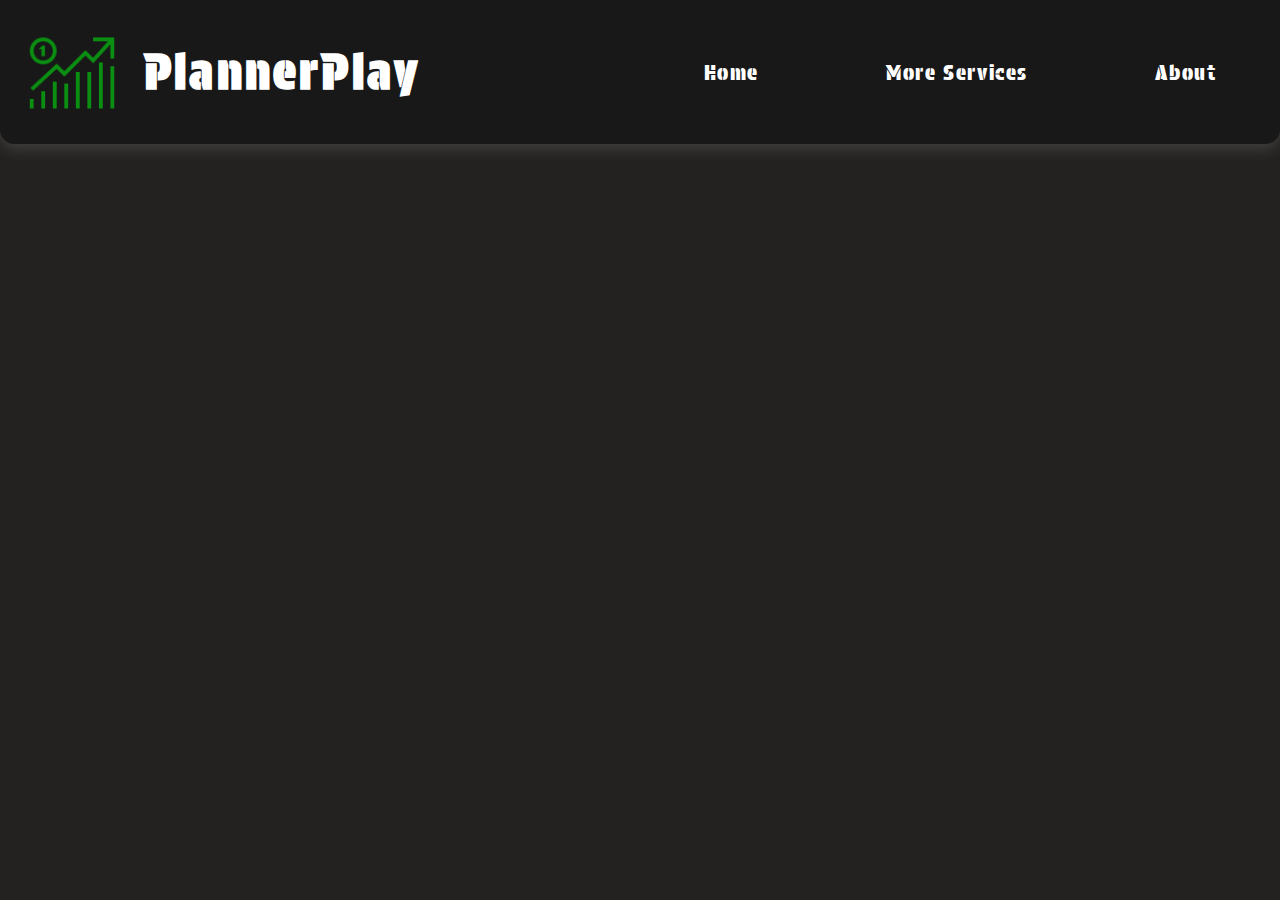
==== about.html @ 9cd61e90 "Feat: Add um novo sistema de registro de funcionários e uma melhora na parte visual" ====
<!DOCTYPE html>
<html lang="pt-br">
  <head>
    <meta charset="UTF-8" />
    <meta name="viewport" content="width=device-width, initial-scale=1.0" />
    <link rel="preconnect" href="https://fonts.googleapis.com" />
    <link rel="preconnect" href="https://fonts.gstatic.com" crossorigin />
    <link
      href="https://fonts.googleapis.com/css2?family=Protest+Guerrilla&display=swap"
      rel="stylesheet"
    />
    <link rel="stylesheet" href="style.css" />
    <title>About</title>
  </head>
  <body>
    <main class="container">
      <nav>
        <div class="title">
          <img src="./img/iconmain.png" alt="iconmain" />
          <h1>PlannerPlay</h1>
        </div>

        <div class="link">
          <a href="index.html">Home</a>
          <a href="moreservices.html">More Services</a>
          <a href="about.html">About</a>
        </div>
      </nav>
    </main>
  </body>
</html>
---- style.css ----
* {
  box-sizing: border-box;
  padding: 0;
  margin: 0;
}

body {
  background-color: rgb(36, 33, 33);
}

nav {
  display: flex;
  justify-content: space-between;
  width: 100%;
  background-color: #181818;
  box-shadow: rgba(169, 182, 169, 0.226) 0px 5px 15px;
  border-radius: 0rem 0rem 0.9rem 0.9em;
  margin-bottom: 5rem;
}

.title {
  width: 50%;
  display: flex;
  align-items: center;
  padding: 1.5rem;
  font-family: "Protest Guerrilla", sans-serif;
  font-size: 1.5rem;
  letter-spacing: 0.2rem;
  color: #fff;
}

.title img {
  width: 6rem;
  height: 6rem;
  margin-right: 1.5rem;
}

.link {
  width: 50%;
  display: flex;
  justify-content: space-around;
  align-items: center;
}

.link a {
  text-decoration: none;
  font-family: "Protest Guerrilla", sans-serif;
  color: #fff;
  font-size: 1.3rem;
  letter-spacing: 0.1rem;
}

.container {
  display: flex;
  justify-content: center;
  align-items: center;
  flex-direction: column;
}
.infoHome {
  width: 70%;
  border-radius: 1.5rem;
}

.infoHome img {
  width: 100%;
  border-radius: 1.5rem;
}

.downloadPlanilha {
  width: 70%;
  display: flex;
  justify-content: center;
  flex-direction: column;
  margin: 2rem;
  padding: 2rem;
  border-radius: 1.5rem;
  background-color: #181818;
}

.downloadPlanilha h2 {
  font-family: "Protest Guerrilla", sans-serif;
  color: #fff;
  font-size: 1.5rem;
  letter-spacing: 0.2rem;
  margin-bottom: 1.5rem;
}

.downloadPlanilha p {
  font-family: "Ubuntu", sans-serif;
  font-size: 1.2rem;
  font-weight: 400;
  margin: 0.2rem;
  color: #ffde59;
}

.botaoDownload {
  display: flex;
  justify-content: center;
  flex-direction: column;
  align-items: center;
  font-family: "Ubuntu", sans-serif;
}

.botaoDownload h3 {
  margin: 1rem 0rem 1rem 0rem;
  color: #fff;
  font-size: 1.5rem;
  letter-spacing: 0.1rem;
}

.botaoDownload a {
  text-decoration: none;
}

.buttonRendimento {
  background-color: #174902;
  font-family: "Ubuntu", sans-serif;
  border-radius: 8px;
  border-style: none;
  box-sizing: border-box;
  color: #ffffff;
  cursor: pointer;
  display: inline-block;
  font-size: 14px;
  font-weight: 500;
  height: 40px;
  line-height: 20px;
  list-style: none;
  margin: 0;
  outline: none;
  padding: 10px 16px;
  position: relative;
  text-align: center;
  text-decoration: none;
  transition: color 100ms;
  vertical-align: baseline;
  user-select: none;
  -webkit-user-select: none;
  touch-action: manipulation;
}

.buttonRendimento:hover,
.buttonRendimento:focus {
  background-color: #298901;
}

.buttonRendimento a {
  color: #fff;
}

.content {
  margin: 3rem;
  display: flex;
  justify-content: center;
  flex-direction: column;
  background-color: #333333;
  border-radius: 0.5rem;
  box-shadow: rgba(169, 182, 169, 0.226) 0px 5px 15px;
}

.content input {
  border-radius: 0.5rem;
}

.content table {
  border-radius: 0.5rem;
  color: #fff;
  width: 60rem;
}

.content tbody {
  color: yellow;
}

.result {
  margin-top: 2rem;
  display: flex;
  justify-content: center;
  flex-direction: column;
  width: 30rem;
  height: 100%;
  background-color: #333333;
  border-radius: 0.5rem;
  box-shadow: rgba(169, 182, 169, 0.226) 0px 5px 15px;
}

.result h2 {
  display: flex;
  justify-content: center;
  color: #fff;
}

#employeePerformance {
  display: flex;
  flex-direction: column;
  justify-content: center;
  align-items: center;
  width: 100%;
  padding: 0.3rem;
  color: yellow;
}

#employeePerformance p {
  font-size: 1.2rem;
}

footer {
  margin-top: 4rem;
  background-image: url(img/imgFooter.png);
  background-repeat: no-repeat;
  background-size: cover;
  border-radius: 0.9rem 0.9rem 0rem 0rem;
  width: 100%;
  height: 10rem;
}
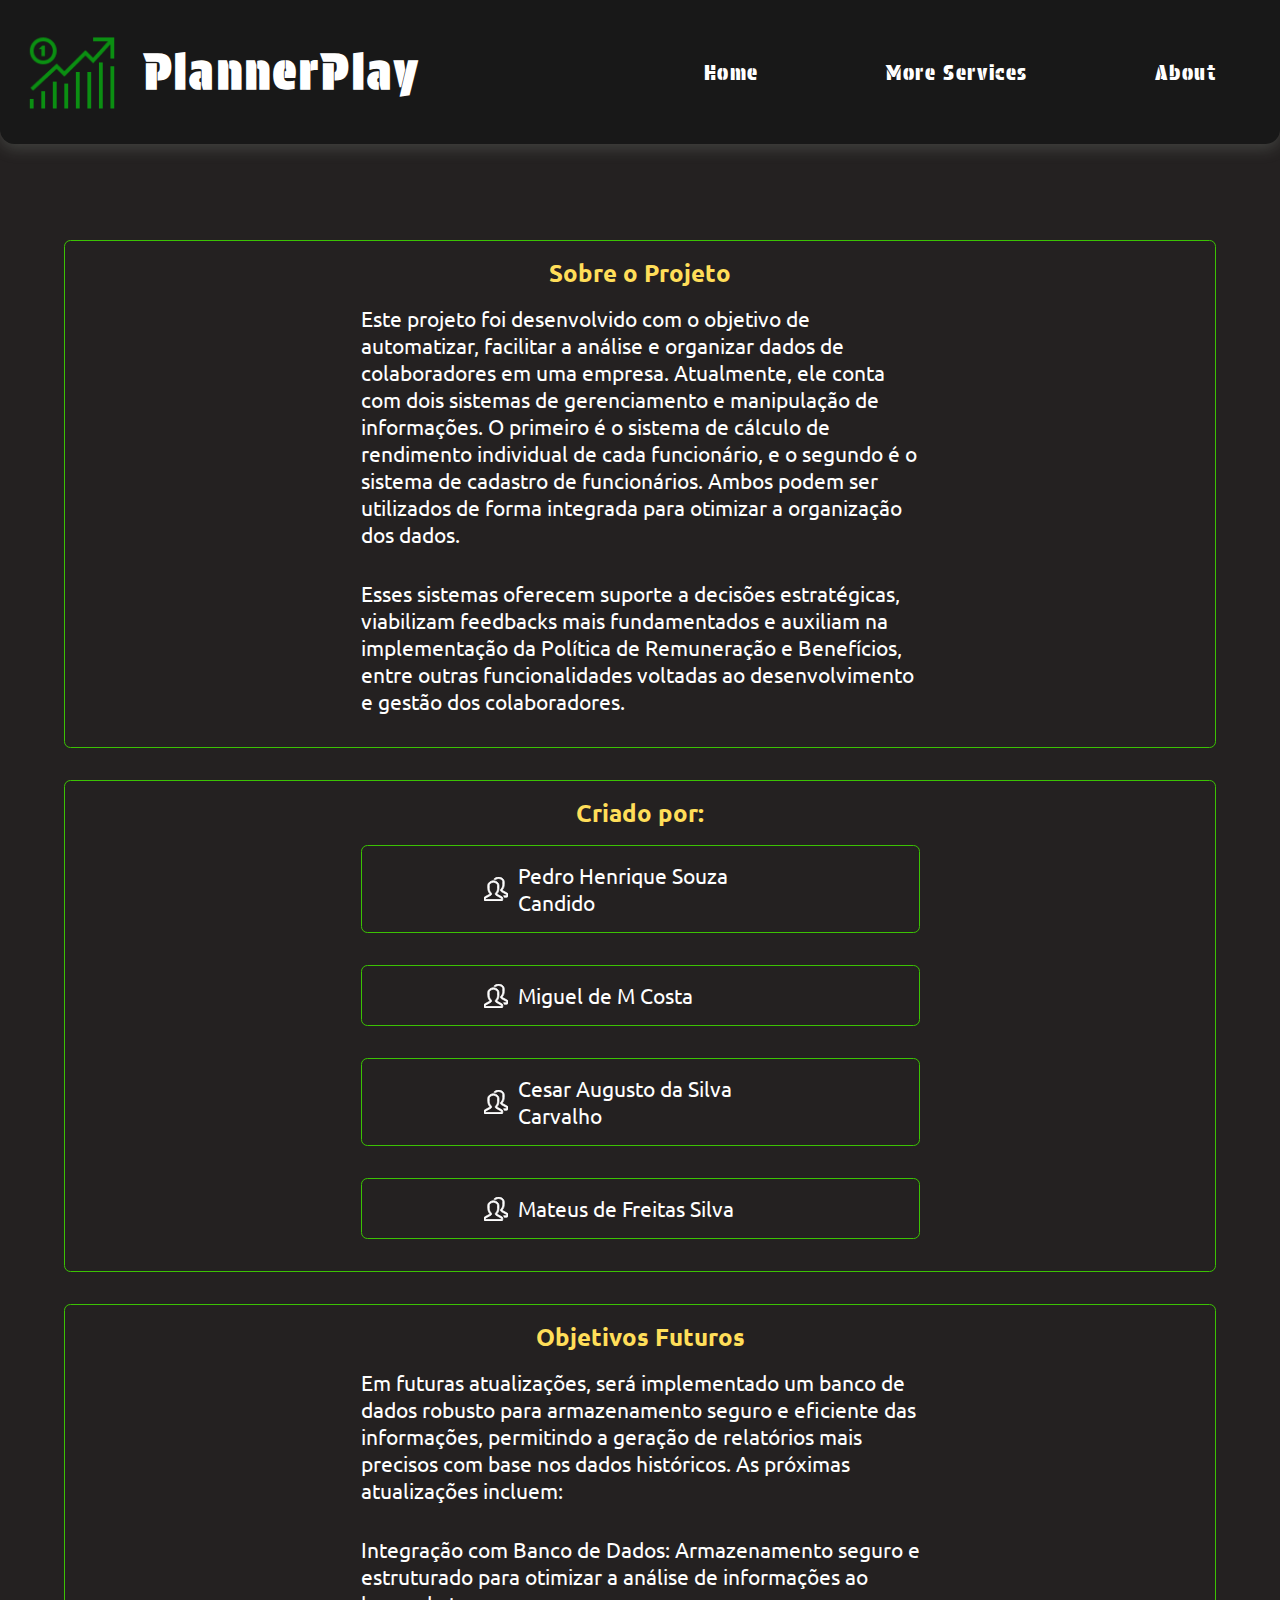
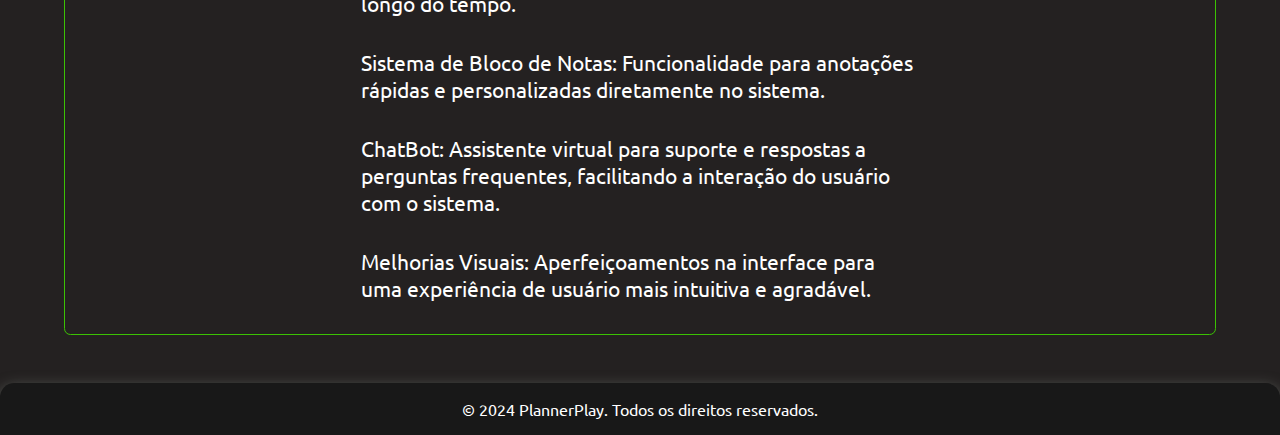
==== commit dfcbad10: "feat: Sobre finalizado" ====
--- a/about.html
+++ b/about.html
@@ -3,17 +3,20 @@
   <head>
     <meta charset="UTF-8" />
     <meta name="viewport" content="width=device-width, initial-scale=1.0" />
+
     <link rel="preconnect" href="https://fonts.googleapis.com" />
     <link rel="preconnect" href="https://fonts.gstatic.com" crossorigin />
     <link
-      href="https://fonts.googleapis.com/css2?family=Protest+Guerrilla&display=swap"
+      href="https://fonts.googleapis.com/css2?family=Protest+Guerrilla&family=Ubuntu:ital,wght@0,300;0,400;0,500;0,700;1,300;1,400;1,500;1,700&display=swap"
       rel="stylesheet"
     />
-    <link rel="stylesheet" href="style.css" />
+
+    <link rel="shortcut icon" href="img/favicon.png" type="image/x-icon" />
+    <link rel="stylesheet" href="styleAbout.css" />
     <title>About</title>
   </head>
   <body>
-    <main class="container">
+    <header>
       <nav>
         <div class="title">
           <img src="./img/iconmain.png" alt="iconmain" />
@@ -26,6 +29,87 @@
           <a href="about.html">About</a>
         </div>
       </nav>
+    </header>
+    <main>
+      <section class="infoSistem">
+        <div class="sobreProjeto">
+          <h1>Sobre o Projeto</h1>
+
+          <p>
+            Este projeto foi desenvolvido com o objetivo de automatizar,
+            facilitar a análise e organizar dados de colaboradores em uma
+            empresa. Atualmente, ele conta com dois sistemas de gerenciamento e
+            manipulação de informações. O primeiro é o sistema de cálculo de
+            rendimento individual de cada funcionário, e o segundo é o sistema
+            de cadastro de funcionários. Ambos podem ser utilizados de forma
+            integrada para otimizar a organização dos dados.
+          </p>
+
+          <p>
+            Esses sistemas oferecem suporte a decisões estratégicas, viabilizam
+            feedbacks mais fundamentados e auxiliam na implementação da Política
+            de Remuneração e Benefícios, entre outras funcionalidades voltadas
+            ao desenvolvimento e gestão dos colaboradores.
+          </p>
+        </div>
+
+        <div class="creators">
+          <h2>Criado por:</h2>
+          <div class="names">
+            <img src="img/iconPeople.svg" alt="" />
+            <p>Pedro Henrique Souza Candido</p>
+          </div>
+
+          <div class="names">
+            <img src="img/iconPeople.svg" alt="" />
+            <p>Miguel de M Costa</p>
+          </div>
+
+          <div class="names">
+            <img src="img/iconPeople.svg" alt="" />
+            <p>Cesar Augusto da Silva Carvalho</p>
+          </div>
+
+          <div class="names">
+            <img src="img/iconPeople.svg" alt="" />
+            <p>Mateus de Freitas Silva</p>
+          </div>
+        </div>
+
+        <div class="sobreProjeto">
+          <h1>Objetivos Futuros</h1>
+          <p>
+            Em futuras atualizações, será implementado um banco de dados robusto
+            para armazenamento seguro e eficiente das informações, permitindo a
+            geração de relatórios mais precisos com base nos dados históricos.
+            As próximas atualizações incluem:
+          </p>
+
+          <p>
+            Integração com Banco de Dados: Armazenamento seguro e estruturado
+            para otimizar a análise de informações ao longo do tempo.
+          </p>
+
+          <p>
+            Sistema de Bloco de Notas: Funcionalidade para anotações rápidas e
+            personalizadas diretamente no sistema.
+          </p>
+
+          <p>
+            ChatBot: Assistente virtual para suporte e respostas a perguntas
+            frequentes, facilitando a interação do usuário com o sistema.
+          </p>
+
+          <p>
+            Melhorias Visuais: Aperfeiçoamentos na interface para uma
+            experiência de usuário mais intuitiva e agradável.
+          </p>
+        </div>
+      </section>
+
+      <footer>
+        <p>© 2024 PlannerPlay. Todos os direitos reservados.</p>
+      </footer>
     </main>
   </body>
 </html>
--- a/styleAbout.css
+++ b/styleAbout.css
@@ -0,0 +1,129 @@
+* {
+  padding: 0;
+  margin: 0;
+  box-sizing: border-box;
+}
+
+body {
+  background-color: rgb(36, 33, 33);
+  font-family: "Ubuntu", sans-serif;
+}
+
+nav {
+  display: flex;
+  justify-content: space-between;
+  width: 100%;
+  background-color: #181818;
+  box-shadow: rgba(169, 182, 169, 0.226) 0px 5px 15px;
+  border-radius: 0rem 0rem 0.9rem 0.9em;
+  margin-bottom: 5rem;
+}
+
+.title {
+  width: 50%;
+  display: flex;
+  align-items: center;
+  padding: 1.5rem;
+  font-family: "Protest Guerrilla", sans-serif;
+  font-size: 1.5rem;
+  letter-spacing: 0.2rem;
+  color: #fff;
+}
+
+.title img {
+  width: 6rem;
+  height: 6rem;
+  margin-right: 1.5rem;
+}
+
+.link {
+  width: 50%;
+  display: flex;
+  justify-content: space-around;
+  align-items: center;
+}
+
+.link a {
+  text-decoration: none;
+  font-family: "Protest Guerrilla", sans-serif;
+  color: #fff;
+  font-size: 1.3rem;
+  letter-spacing: 0.1rem;
+}
+
+.infoSistem {
+  display: flex;
+  justify-content: center;
+  align-items: center;
+  flex-direction: column;
+}
+
+.sobreProjeto {
+  width: 90%;
+  display: flex;
+  justify-content: center;
+  align-items: center;
+  flex-direction: column;
+  border: 0.6px solid #3bc203;
+  padding: 1rem;
+  margin: 1rem 0rem 1rem 0rem;
+  border-radius: 0.4rem;
+}
+
+.infoSistem h1 {
+  font-weight: 700;
+  font-size: 1.5rem;
+  word-break: break-all;
+  color: #ffde59;
+}
+
+.infoSistem p {
+  color: #fff;
+  font-size: 1.3rem;
+  width: 50%;
+  margin: 1rem 0rem 1rem 0rem;
+}
+
+.creators {
+  width: 90%;
+  display: flex;
+  flex-direction: column;
+  justify-content: center;
+  align-items: center;
+  margin: 1rem;
+  padding: 1rem;
+  border: 0.6px solid #3bc203;
+  border-radius: 0.4rem;
+}
+
+.creators h2 {
+  color: #ffde59;
+}
+
+.names {
+  width: 50%;
+  display: flex;
+  justify-content: center;
+  align-items: center;
+  border: 0.6px solid #3bc203;
+  border-radius: 0.4rem;
+  margin: 1rem 0rem 1rem 0rem;
+  color: #fff;
+}
+
+.names img {
+  width: 1.5rem;
+  height: 1.5rem;
+  margin: 0rem 0.6rem 0rem 0rem;
+}
+
+footer {
+  box-shadow: rgba(169, 182, 169, 0.5) 0px 5px 15px;
+  border-radius: 0.9rem 0.9rem 0rem 0em;
+  background-color: #181818;
+  display: flex;
+  justify-content: center;
+  color: #fff;
+  padding: 1rem;
+  margin-top: 2rem;
+}
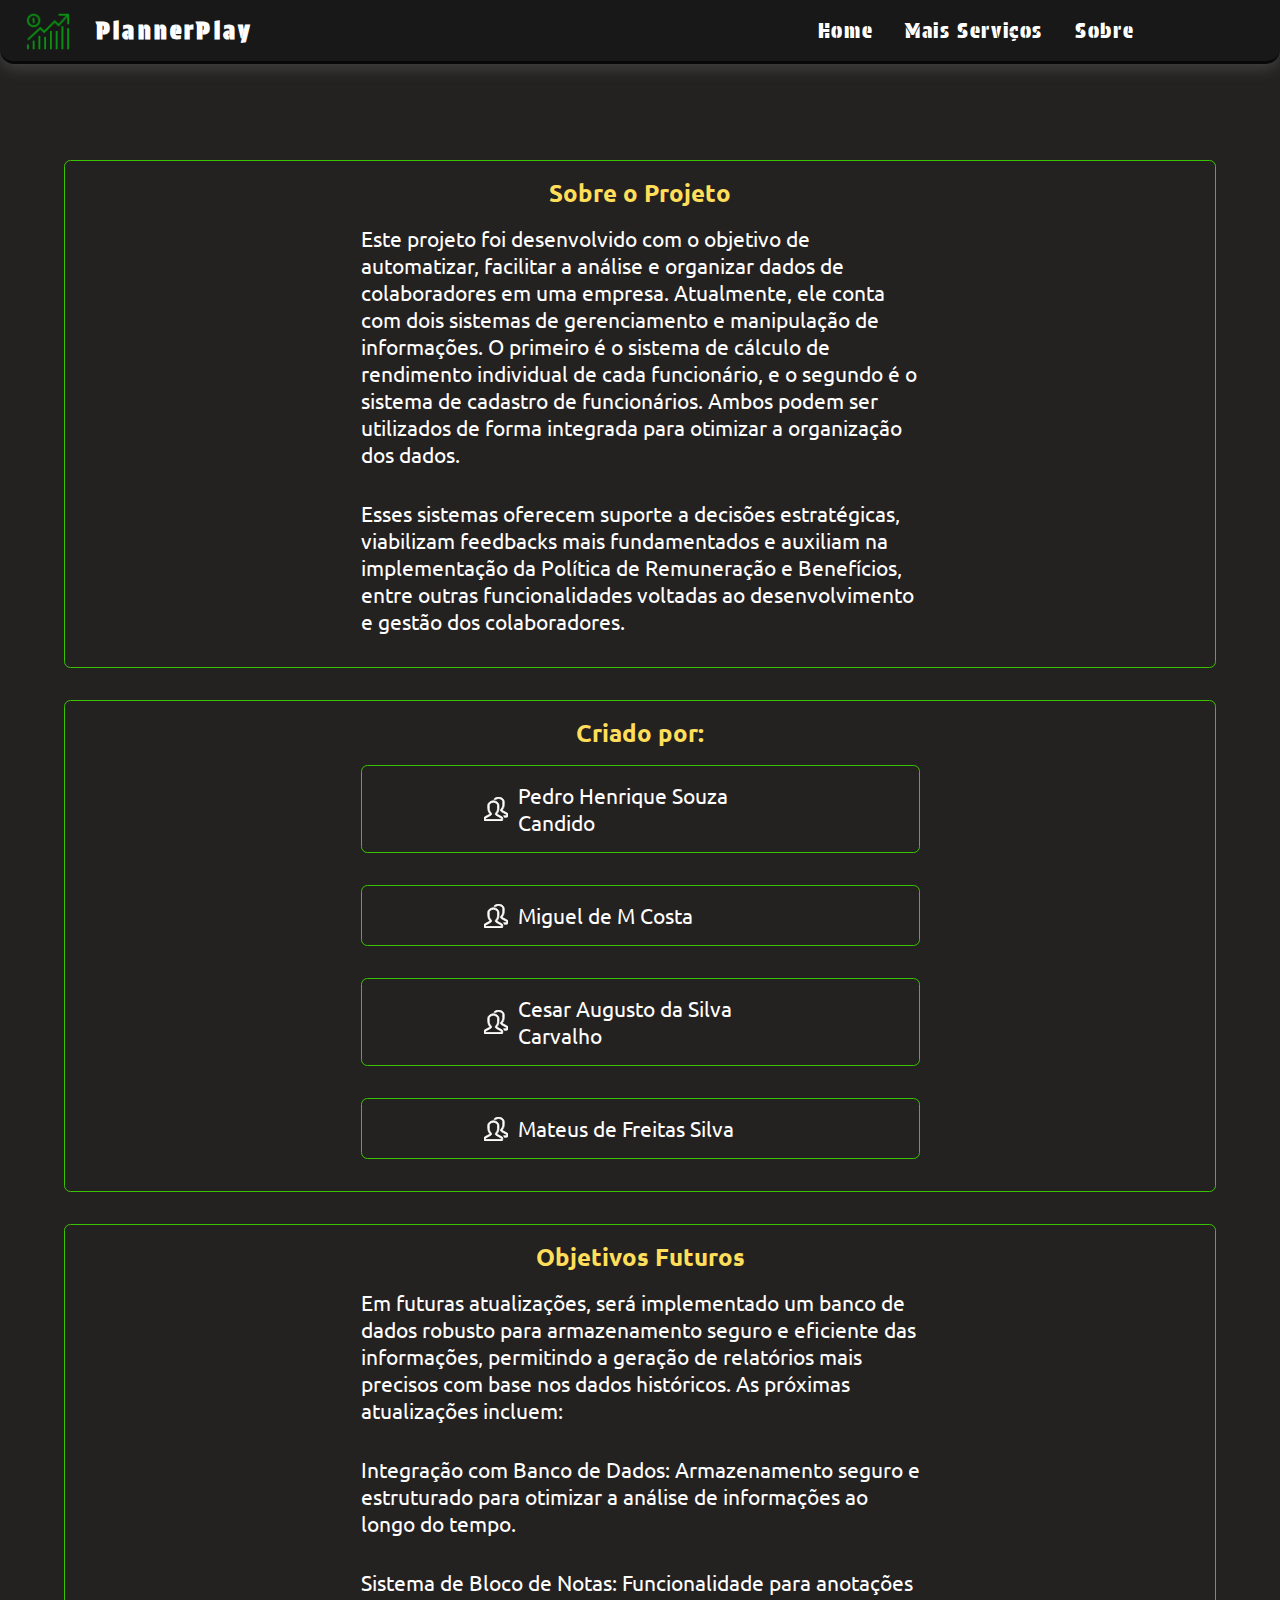
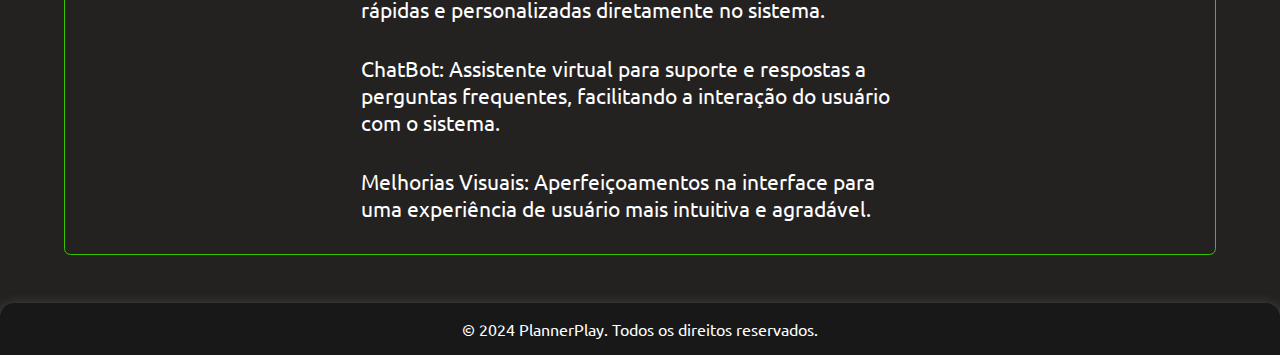
==== commit 484f6426: "feat: add a menu hamburguer" ====
--- a/about.html
+++ b/about.html
@@ -2,7 +2,10 @@
 <html lang="pt-br">
   <head>
     <meta charset="UTF-8" />
-    <meta name="viewport" content="width=device-width, initial-scale=1.0" />
+    <meta
+      name="viewport"
+      content="width=device-width, initial-scale=1.0, maximum-scale=1.0, user-scalable=no"
+    />
 
     <link rel="preconnect" href="https://fonts.googleapis.com" />
     <link rel="preconnect" href="https://fonts.gstatic.com" crossorigin />
@@ -17,17 +20,22 @@
   </head>
   <body>
     <header>
-      <nav>
-        <div class="title">
-          <img src="./img/iconmain.png" alt="iconmain" />
-          <h1>PlannerPlay</h1>
+      <div class="title">
+        <img src="./img/iconmain.png" alt="iconmain" />
+        <h1>PlannerPlay</h1>
+      </div>
+
+      <nav class="link">
+        <div class="mobile-menu">
+          <div class="line1"></div>
+          <div class="line2"></div>
+          <div class="line3"></div>
         </div>
-
-        <div class="link">
-          <a href="index.html">Home</a>
-          <a href="moreservices.html">More Services</a>
-          <a href="about.html">About</a>
-        </div>
+        <ul class="nav-list">
+          <li><a href="index.html">Home</a></li>
+          <li><a href="moreservices.html">Mais Serviços</a></li>
+          <li><a href="about.html">Sobre</a></li>
+        </ul>
       </nav>
     </header>
     <main>
@@ -110,6 +118,8 @@
       <footer>
         <p>© 2024 PlannerPlay. Todos os direitos reservados.</p>
       </footer>
+
+      <script src="menuHamburguer.js"></script>
     </main>
   </body>
 </html>
--- a/styleAbout.css
+++ b/styleAbout.css
@@ -4,16 +4,23 @@
   box-sizing: border-box;
 }
 
+html,
 body {
   background-color: rgb(36, 33, 33);
   font-family: "Ubuntu", sans-serif;
-}
-
-nav {
+  margin: 0;
+  padding: 0;
+  overflow-x: hidden;
+  width: 100%;
+}
+
+header {
   display: flex;
   justify-content: space-between;
   width: 100%;
+  height: 4rem;
   background-color: #181818;
+  border-bottom: #070707ef 0.2rem solid;
   box-shadow: rgba(169, 182, 169, 0.226) 0px 5px 15px;
   border-radius: 0rem 0rem 0.9rem 0.9em;
   margin-bottom: 5rem;
@@ -31,9 +38,38 @@
 }
 
 .title img {
-  width: 6rem;
-  height: 6rem;
+  width: 3rem;
+  height: 3rem;
   margin-right: 1.5rem;
+}
+
+.title h1 {
+  font-size: 1.5rem;
+}
+
+/* NavBar*/
+
+.nav-list {
+  list-style: none;
+  display: flex;
+}
+
+.nav-list li {
+  letter-spacing: 3px;
+  margin-left: 32px;
+}
+
+.mobile-menu {
+  display: none;
+  cursor: pointer;
+}
+
+.mobile-menu div {
+  width: 32px;
+  height: 2px;
+  background: #fff;
+  margin: 8px;
+  transition: 0.3s;
 }
 
 .link {
@@ -49,6 +85,10 @@
   color: #fff;
   font-size: 1.3rem;
   letter-spacing: 0.1rem;
+}
+
+.link a:hover {
+  border-bottom: #ffde59 0.1rem solid;
 }
 
 .infoSistem {
@@ -127,3 +167,56 @@
   padding: 1rem;
   margin-top: 2rem;
 }
+
+@media (max-width: 999px) {
+  body {
+    overflow-x: hidden;
+  }
+  .nav-list {
+    position: absolute;
+    top: 8vh;
+    right: 0;
+    width: 50vw;
+    height: 92vh;
+    background: #181818;
+    flex-direction: column;
+    align-items: center;
+    justify-content: space-around;
+    transform: translateX(100%);
+    transition: transform 0.3s ease-in;
+  }
+  .nav-list li {
+    margin-left: 0;
+    opacity: 0;
+  }
+  .mobile-menu {
+    display: block;
+  }
+}
+
+.nav-list.active {
+  transform: translateX(0);
+}
+
+@keyframes navLinkFade {
+  from {
+    opacity: 0;
+    transform: translateX(50px);
+  }
+  to {
+    opacity: 1;
+    transform: translateX(0);
+  }
+}
+
+.mobile-menu.active .line1 {
+  transform: rotate(-45deg) translate(-8px, 8px);
+}
+
+.mobile-menu.active .line2 {
+  opacity: 0;
+}
+
+.mobile-menu.active .line3 {
+  transform: rotate(45deg) translate(-5px, -7px);
+}
